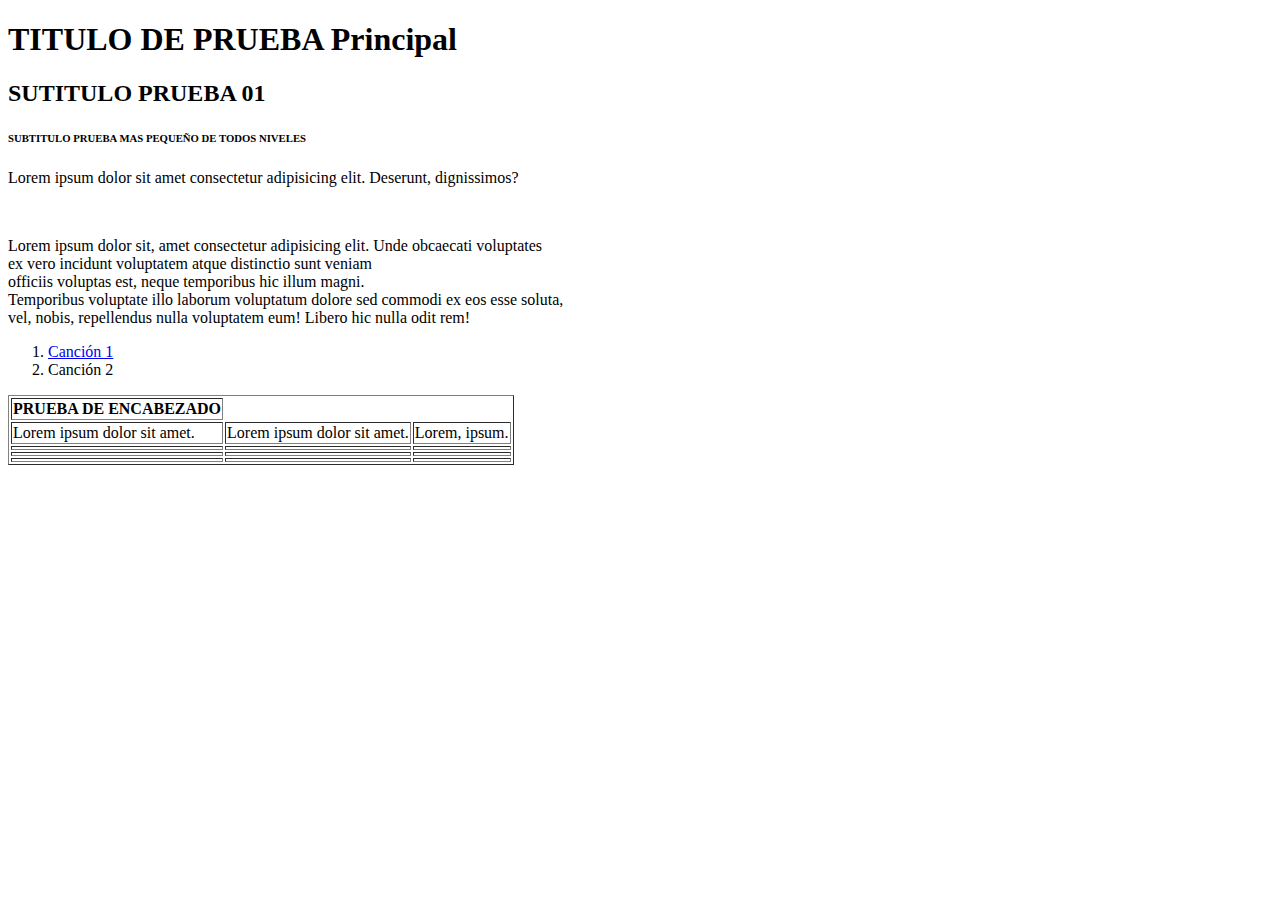
==== Index.html @ 7b6ebdbe "Mi primer commit sobre el arhivo INDEX.HTML" ====
<!DOCTYPE html>
<html lang="en">
<head>
    <meta charset="UTF-8">
    <meta http-equiv="X-UA-Compatible" content="IE=edge">
    <meta name="viewport" content="width=device-width, initial-scale=1.0">
    <title>Pagina Principal Contenido Navegacion Primaria</title>
</head>
<body>  
    <h1>TITULO DE PRUEBA Principal</h1>
    <H2>SUTITULO PRUEBA 01</H2>
    <h6>SUBTITULO PRUEBA MAS PEQUEÑO DE TODOS NIVELES</h6>

    <P>Lorem ipsum dolor sit amet consectetur adipisicing elit. Deserunt, dignissimos?</P>
    <br>
    <p>Lorem ipsum dolor sit, amet consectetur adipisicing elit. Unde obcaecati voluptates <br> ex vero incidunt voluptatem atque distinctio sunt veniam <br> officiis voluptas est, neque temporibus hic illum magni. <br> Temporibus voluptate illo laborum voluptatum dolore sed commodi ex eos esse soluta, <br> vel, nobis, repellendus nulla voluptatem eum! Libero hic nulla odit rem!</p>

    <ol>
	    <li><a href="Pagina1.html">Canción 1</a></li>
	    <li>Canción 2</li>
	</ol>

    <table border="1"><th>PRUEBA DE ENCABEZADO</th>
    <tr>
        <td>Lorem ipsum dolor sit amet.</td>
        <td>Lorem ipsum dolor sit amet.</td>
        <td>Lorem, ipsum.</td>
    </tr>
    <tr>
        <td></td>
        <td></td>
        <td></td>
    </tr>
    <tr>
        <td></td>
        <td></td>
        <td></td>
    </tr>
    <tr>
        <td></td>
        <td></td>
        <td></td>
    </tr></table>

    
</body>
</html>
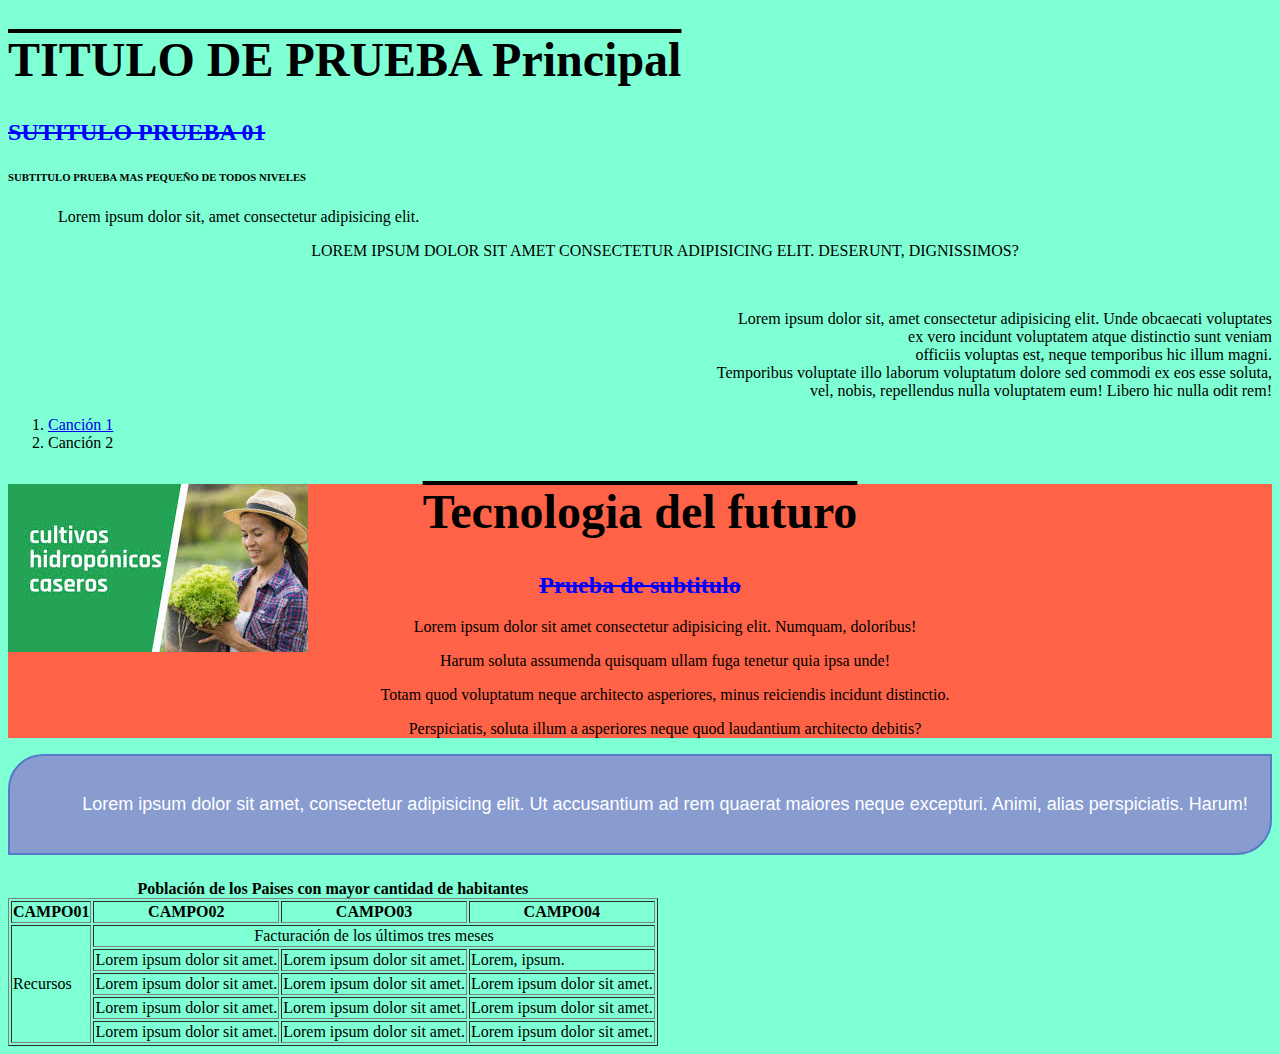
==== commit 94a8f94e: "pruebas aplicando stilos css" ====
--- a/Index.html
+++ b/Index.html
@@ -4,44 +4,66 @@
     <meta charset="UTF-8">
     <meta http-equiv="X-UA-Compatible" content="IE=edge">
     <meta name="viewport" content="width=device-width, initial-scale=1.0">
+    <link rel="stylesheet" href="estilo.css" type="text/css">
     <title>Pagina Principal Contenido Navegacion Primaria</title>
 </head>
-<body>  
+<body>
+    <div>  
     <h1>TITULO DE PRUEBA Principal</h1>
-    <H2>SUTITULO PRUEBA 01</H2>
+    <h2>SUTITULO PRUEBA 01</h2>
     <h6>SUBTITULO PRUEBA MAS PEQUEÑO DE TODOS NIVELES</h6>
 
-    <P>Lorem ipsum dolor sit amet consectetur adipisicing elit. Deserunt, dignissimos?</P>
+    <p>Lorem ipsum dolor sit, amet consectetur adipisicing elit.</p>
+    <p class="center">Lorem ipsum dolor sit amet consectetur adipisicing elit. Deserunt, dignissimos?</p>
     <br>
-    <p>Lorem ipsum dolor sit, amet consectetur adipisicing elit. Unde obcaecati voluptates <br> ex vero incidunt voluptatem atque distinctio sunt veniam <br> officiis voluptas est, neque temporibus hic illum magni. <br> Temporibus voluptate illo laborum voluptatum dolore sed commodi ex eos esse soluta, <br> vel, nobis, repellendus nulla voluptatem eum! Libero hic nulla odit rem!</p>
+    <p class="right">Lorem ipsum dolor sit, amet consectetur adipisicing elit. Unde obcaecati voluptates <br> ex vero incidunt voluptatem atque distinctio sunt veniam <br> officiis voluptas est, neque temporibus hic illum magni. <br> Temporibus voluptate illo laborum voluptatum dolore sed commodi ex eos esse soluta, <br> vel, nobis, repellendus nulla voluptatem eum! Libero hic nulla odit rem!</p>
 
     <ol>
 	    <li><a href="Pagina1.html">Canción 1</a></li>
 	    <li>Canción 2</li>
 	</ol>
+    </div>
 
-    <table border="1"><th>PRUEBA DE ENCABEZADO</th>
+    <div class="decoradomaster">
+        <h1>Tecnologia del futuro</h1>
+        <h2>Prueba de subtitulo</h2>
+        <p>Lorem ipsum dolor sit amet consectetur adipisicing elit. Numquam, doloribus!</p>
+        <p>Harum soluta assumenda quisquam ullam fuga tenetur quia ipsa unde!</p>
+        <p>Totam quod voluptatum neque architecto asperiores, minus reiciendis incidunt distinctio.</p>
+        <p>Perspiciatis, soluta illum a asperiores neque quod laudantium architecto debitis?</p>
+    </div>
+
+    <div class="caja">
+        <p>Lorem ipsum dolor sit amet, consectetur adipisicing elit. Ut accusantium ad rem quaerat maiores neque excepturi. Animi, alias perspiciatis. Harum!</p>
+    </div>
+
+    <table border="1" class="center">
+        <caption><b>Población de los Paises con mayor cantidad de habitantes</b> </caption>
+    <th>CAMPO01</th><th>CAMPO02</th><th>CAMPO03</th><th>CAMPO04</th>
+    <tr>
+        <td rowspan="5">Recursos</td><td colspan="3"><center>Facturación de los últimos tres meses</center> </td>
+    </tr>
     <tr>
         <td>Lorem ipsum dolor sit amet.</td>
         <td>Lorem ipsum dolor sit amet.</td>
         <td>Lorem, ipsum.</td>
     </tr>
     <tr>
-        <td></td>
-        <td></td>
-        <td></td>
+        <td>Lorem ipsum dolor sit amet.</td>
+        <td>Lorem ipsum dolor sit amet.</td>
+        <td>Lorem ipsum dolor sit amet.</td>
     </tr>
     <tr>
-        <td></td>
-        <td></td>
-        <td></td>
+        <td>Lorem ipsum dolor sit amet.</td>
+        <td>Lorem ipsum dolor sit amet.</td>
+        <td>Lorem ipsum dolor sit amet.</td>
     </tr>
     <tr>
-        <td></td>
-        <td></td>
-        <td></td>
-    </tr></table>
-
+        <td>Lorem ipsum dolor sit amet.</td>
+        <td>Lorem ipsum dolor sit amet.</td>
+        <td>Lorem ipsum dolor sit amet.</td>
+    </tr>
+</table>
     
 </body>
 </html>--- a/estilo.css
+++ b/estilo.css
@@ -0,0 +1,25 @@
+body {background-color:aquamarine;}
+h1{font-size: 36pt; text-decoration: overline;}
+h2{color: blue; text-decoration: line-through;}
+p{margin-left: 50px;}
+p.center{text-align: center; text-transform: uppercase;}
+p.right{text-align: right;}
+.decoradomaster{background-image:url('imagen/cultivos05.jpg');
+    background-repeat: no-repeat; 
+    text-align:center; 
+    background-color: tomato;}
+
+    .caja { 
+        font-family: Century Gothic,CenturyGothic,AppleGothic,sans-serif; 
+        color: #ffffff; 
+        font-size: 18px; 
+        font-weight: 400; 
+        text-align: center; 
+        background: #889ccf; 
+        margin: 0 0 25px; 
+        overflow: hidden; 
+        padding: 20px; 
+        border-radius: 35px 0px 35px 0px; 
+        -moz-border-radius: 35px 0px 35px 0px; 
+        -webkit-border-radius: 35px 0px 35px 0px; 
+        border: 2px solid #5878ca;}